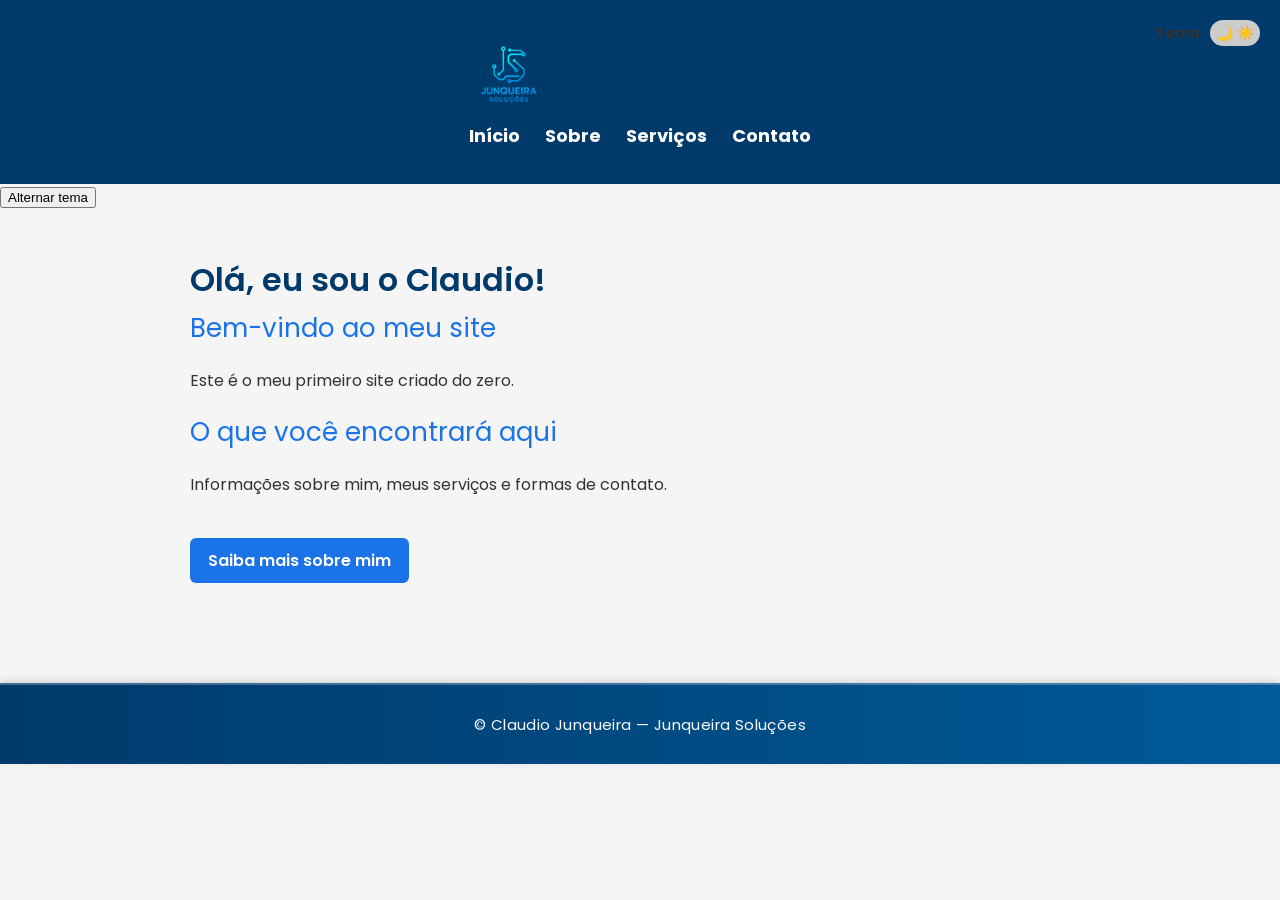
==== index.html @ e851e062 "Enable theme toggle button in index.html Uncomment the theme toggle button in the HTML." ====
<!DOCTYPE html>
<html lang="pt-br">
<head>
    <meta charset="UTF-8">
    <link href="https://fonts.googleapis.com/css2?family=Poppins:wght@300;400;600&display=swap" rel="stylesheet">
    <link rel="stylesheet" href="assets/css/style.css">    
    <title>Junqueira Soluções – Desenvolvimento e Serviços</title>
</head>
<body>
    <div id="header"></div>

    <!-- TESTE DO BOTÃO -->
    <!--   -->
    <button id="tema-btn">Alternar tema</button> 
<! -- Se não funcionar volte a desabilitar a instrução acima -->
    <div class="container">
        <section>
            <h1>Olá, eu sou o Claudio!</h1>
            <h2>Bem-vindo ao meu site</h2>
            <p>Este é o meu primeiro site criado do zero.</p>
        </section>
        <section>
            <h2>O que você encontrará aqui</h2>
            <p>Informações sobre mim, meus serviços e formas de contato.</p>
        </section>
        <section><a class="botao-voltar" href="sobre.html">Saiba mais sobre mim</a></section>
    </div>    
    <div id="footer"></div>
<!--    
<script>
    document.getElementById("ano").textContent = new Date().getFullYear();
</script>
-->
<script src="assets/js/script.js"></script>
    <script>
  async function loadComponent(id, file) {
    const element = document.getElementById(id);
    const response = await fetch(file);
    const html = await response.text();
    element.innerHTML = html;
  }

  loadComponent("header", "assets/components/header.html");
  loadComponent("footer", "assets/components/footer.html");
</script>
</body>
</html>
---- assets/css/style.css ----
:root {
    --cor-principal: #003a6b;
    --cor-secundaria: #1A73E8;
    --cor-destaque: #EE9B00;
    --cor-fundo: #f5f5f5;
    --cor-texto: #333333;
}

/* Estrutura geral */
body {
    font-family: 'Poppins', sans-serif;
    margin: 0;
    padding: 0;
    background-color: var(--cor-fundo);
    color: var(--cor-texto);
    transition: background-color 0.4s ease, color 0.4s ease;
}

section {
    margin-bottom: 30px;
}

header, footer, section, nav, p, h1, h2, h3, h4, h5, h6 {
    transition: background-color 0.4s ease, color 0.4s ease;
}

/* ---------------- HEADER ---------------- */
/*
#header .container {
    background-color: var(--cor-principal);
    display: flex;
    justify-content: space-between;
    align-items: center;
    gap: 40px;
    padding: 15px 20px;
}
*/
#header {
    background-color: var(--cor-principal);
    display: flex;
    justify-content: space-between;
    align-items: center;
    gap: 40px;
    padding: 15px 20px;
}

#header .container {
    background-color: transparent;
}
.logo-area img {
    height: 80px;
    width: auto;
    max-width: 180px;
}

nav {
    display: flex;
    align-items: center;
}

nav ul {
    display: flex;
    gap: 25px;
    list-style: none;
    margin: 0;
    padding: 0;
}

nav ul li a {
    color: white;
    text-decoration: none;
    font-size: 18px;
    font-weight: bold;
}

nav ul li a:hover {
    color: var(--cor-destaque);
}

/* ---------------- FOOTER ---------------- */

#footer {
    background: linear-gradient(to right, #003a6b, #005a99);
    color: white;
    text-align: center;
    padding: 28px 0;
    margin-top: 50px;
    font-size: 15px;
    border-top: 2px solid rgba(255, 255, 255, 0.25);
    box-shadow: 0 -2px 8px rgba(0, 0, 0, 0.15);
}

#footer .container {
    max-width: 900px;
    margin: 0 auto;
    padding: 0 20px;
    letter-spacing: 0.4px;
}

/* ---------------- CONTEÚDO ---------------- */

.container {
    max-width: 900px;
    margin: 0 auto;
    padding: 20px;
}

h1 {
    font-size: 32px;
    font-weight: 600;
    color: var(--cor-principal);
    margin-bottom: 15px;
}

h2 {
    font-size: 26px;
    font-weight: 400;
    color: var(--cor-secundaria);
    margin-top: -10px;
    margin-bottom: 20px;
}

h3 {
    font-size: 20px;
    font-weight: 500;
    color: var(--cor-texto);
    margin-top: 20px;
    margin-bottom: 8px;
}

h3::before {
    content: "• ";
    color: var(--cor-secundaria);
}

p {
    line-height: 1.6;
    margin-bottom: 15px;
}

.botao-voltar {
    display: inline-block;
    background-color: var(--cor-secundaria);
    color: white;
    padding: 10px 18px;
    border-radius: 6px;
    text-decoration: none;
    font-weight: 600;
    margin-top: 10px;
}

.botao-voltar:hover {
    background-color: var(--cor-destaque);
}

/* ---------------- SWITCH DE TEMA ---------------- */

.tema-container {
    position: absolute;
    top: 20px;
    right: 20px;
    display: flex;
    align-items: center;
    gap: 10px;
}

.tema-label {
    font-size: 14px;
    font-weight: bold;
}

.switch {
    position: relative;
    width: 50px;
    height: 26px;
    display: inline-block;
}

.switch input {
    opacity: 0;
    width: 0;
    height: 0;
}

.slider {
    position: absolute;
    cursor: pointer;
    background-color: #ccc;
    border-radius: 34px;
    top: 0;
    left: 0;
    right: 0;
    bottom: 0;
    transition: 0.4s;
}

/* Corrigido: faltava o ponto antes de slider::after */
.slider:before,
.slider::after {
    position: absolute;
    font-size: 14px;
    top: 50%;
    transform: translateY(-50%);
    color: white;
    pointer-events: none;
}

.slider:before {
    content: "🌙";
    left: 6px;
}

.slider::after {
    content: "☀️";
    right: 6px;
}

input:checked + .slider {
    background-color: #004a7a;
}

input:checked + .slider:before {
    transform: translateX(24px);
}

/* ---------------- TEMA ESCURO ---------------- */

.dark-mode {
    background-color: #1a1a1a;
    color: #f1f1f1;
}

.dark-mode #header {
    background-color: #0d1b2a;
}

.dark-mode #footer {
    background: linear-gradient(to right, #002a4d, #004a7a);
}

.dark-mode .slider {
    background-color: #1f6f8b;
}

.dark-mode input:checked + .slider {
    background-color: #2e8ab3;
}
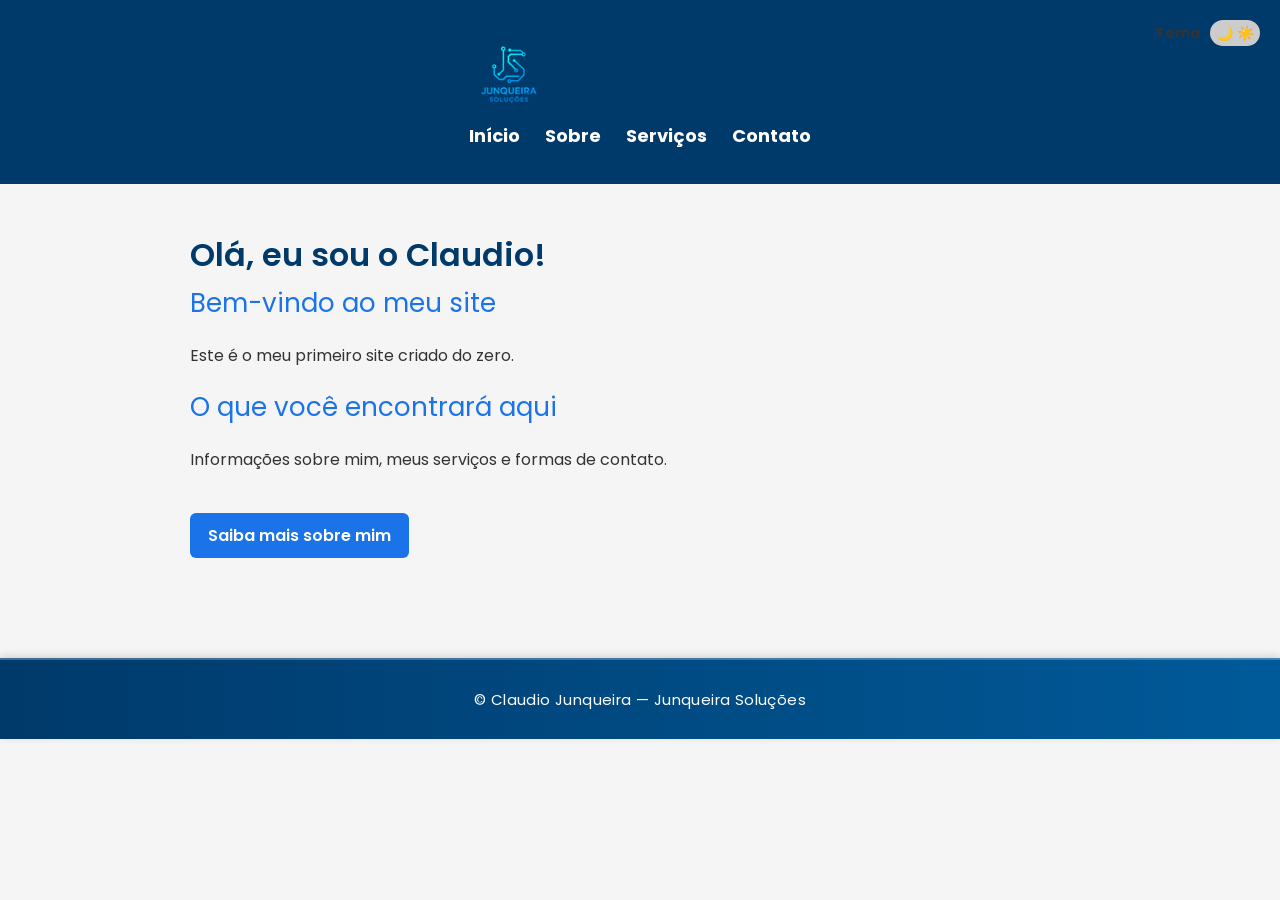
==== commit 08645388: "Update index.html" ====
--- a/index.html
+++ b/index.html
@@ -9,10 +9,6 @@
 <body>
     <div id="header"></div>
 
-    <!-- TESTE DO BOTÃO -->
-    <!--   -->
-    <button id="tema-btn">Alternar tema</button> 
-<! -- Se não funcionar volte a desabilitar a instrução acima -->
     <div class="container">
         <section>
             <h1>Olá, eu sou o Claudio!</h1>
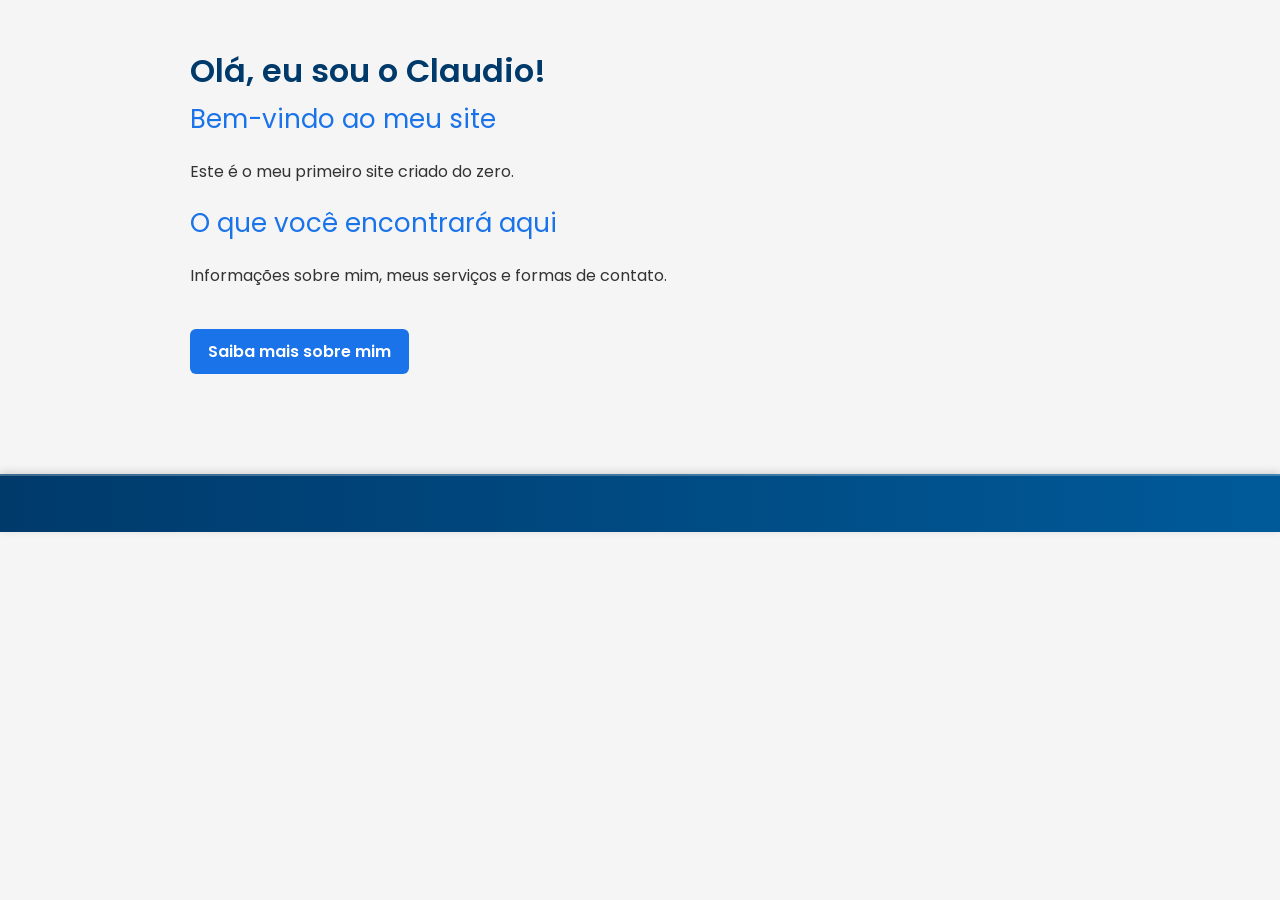
==== commit 06eb62fb: "Update index.html" ====
--- a/index.html
+++ b/index.html
@@ -35,9 +35,15 @@
     const html = await response.text();
     element.innerHTML = html;
   }
+// Se o componente carregado for o header, inicializa o modo escuro
+    if (id === "header" && typeof inicializarModoEscuro === "function") {
+      inicializarModoEscuro();
+    }
+  }
 
   loadComponent("header", "assets/components/header.html");
   loadComponent("footer", "assets/components/footer.html");
 </script>
+    
 </body>
 </html>
--- a/assets/css/style.css
+++ b/assets/css/style.css
@@ -25,28 +25,24 @@
 }
 
 /* ---------------- HEADER ---------------- */
-/*
+#header {
+    background-color: var(--cor-principal);
+}
 #header .container {
+    background-color: transparent;
+}
+#header {
     background-color: var(--cor-principal);
+}
+#header .container {
     display: flex;
     justify-content: space-between;
     align-items: center;
     gap: 40px;
     padding: 15px 20px;
-}
-*/
-#header {
-    background-color: var(--cor-principal);
-    display: flex;
-    justify-content: space-between;
-    align-items: center;
-    gap: 40px;
-    padding: 15px 20px;
-}
-
-#header .container {
     background-color: transparent;
 }
+
 .logo-area img {
     height: 80px;
     width: auto;
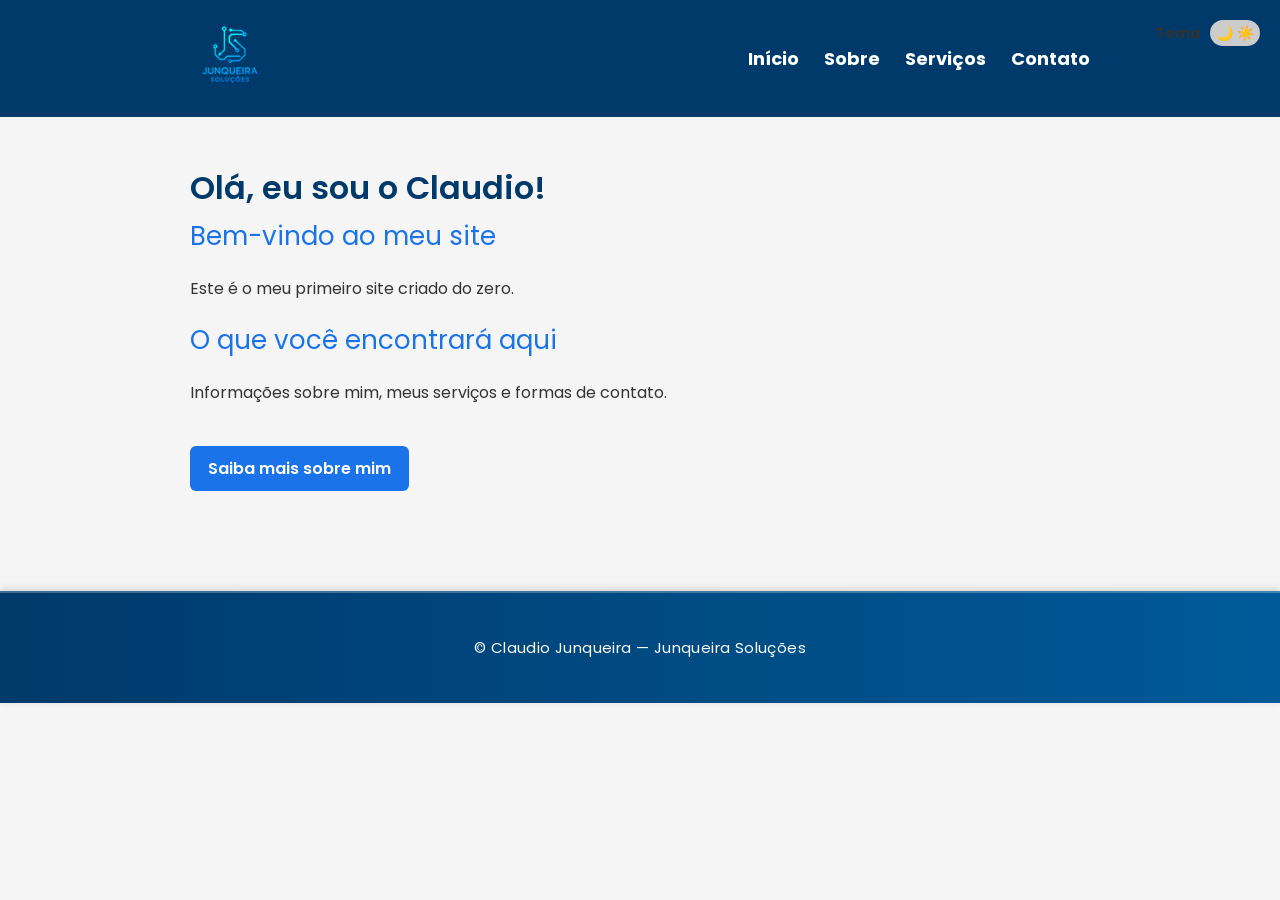
==== commit 2505a625: "Add async component loading for header and footer" ====
--- a/index.html
+++ b/index.html
@@ -27,20 +27,18 @@
     document.getElementById("ano").textContent = new Date().getFullYear();
 </script>
 -->
-<script src="assets/js/script.js"></script>
-    <script>
+<script>
   async function loadComponent(id, file) {
     const element = document.getElementById(id);
     const response = await fetch(file);
     const html = await response.text();
     element.innerHTML = html;
   }
-// Se o componente carregado for o header, inicializa o modo escuro
-    if (id === "header" && typeof inicializarModoEscuro === "function") {
-      inicializarModoEscuro();
-    }
-  }
+</script>
 
+    
+<script src="assets/js/script.js"></script>
+<script>
   loadComponent("header", "assets/components/header.html");
   loadComponent("footer", "assets/components/footer.html");
 </script>
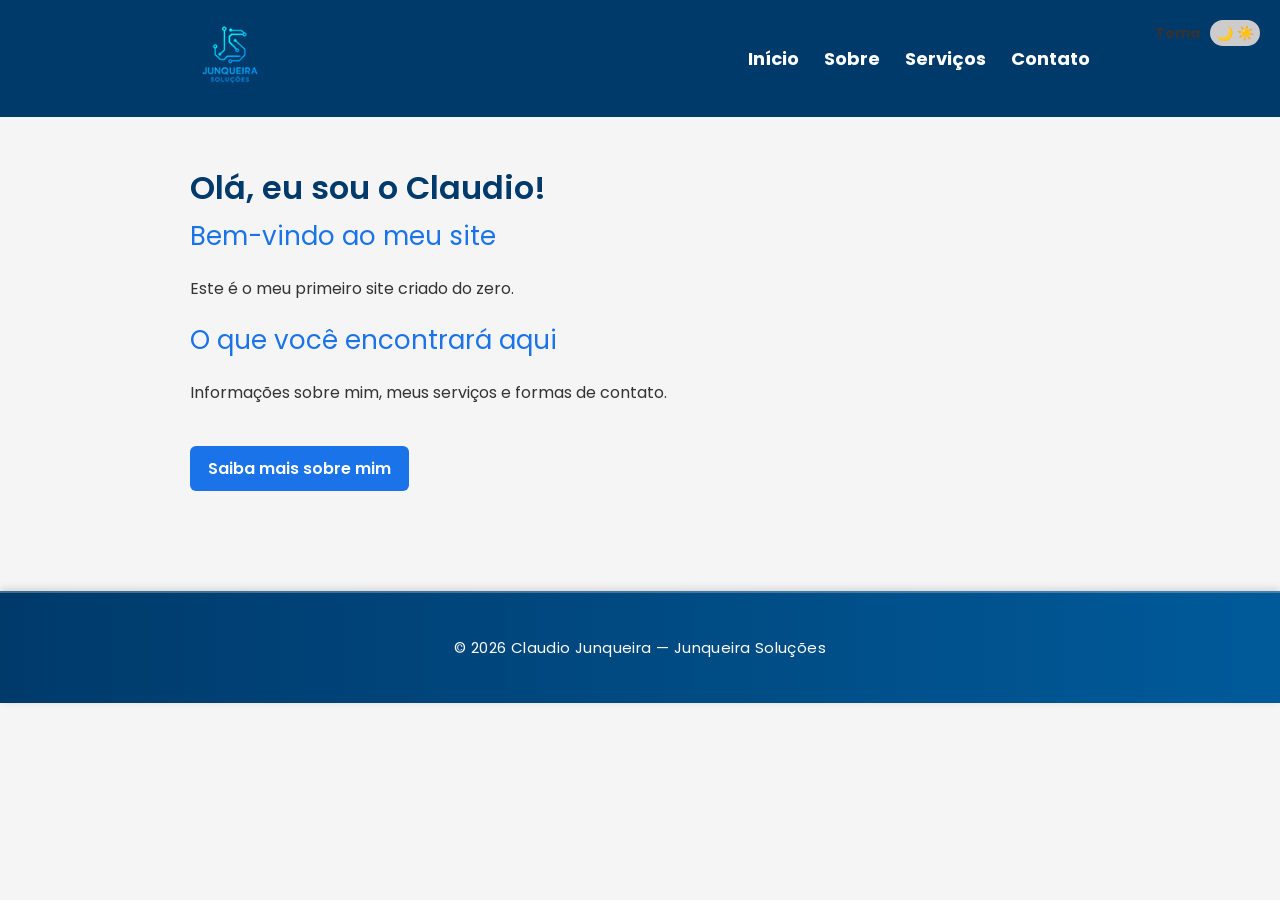
==== commit 20aa74a4: "Update index.html" ====
--- a/index.html
+++ b/index.html
@@ -33,6 +33,10 @@
     const response = await fetch(file);
     const html = await response.text();
     element.innerHTML = html;
+   if (id === "footer") {
+      const ano = document.getElementById("ano");
+      if (ano) ano.textContent = new Date().getFullYear();
+    }   
   }
 </script>
 
